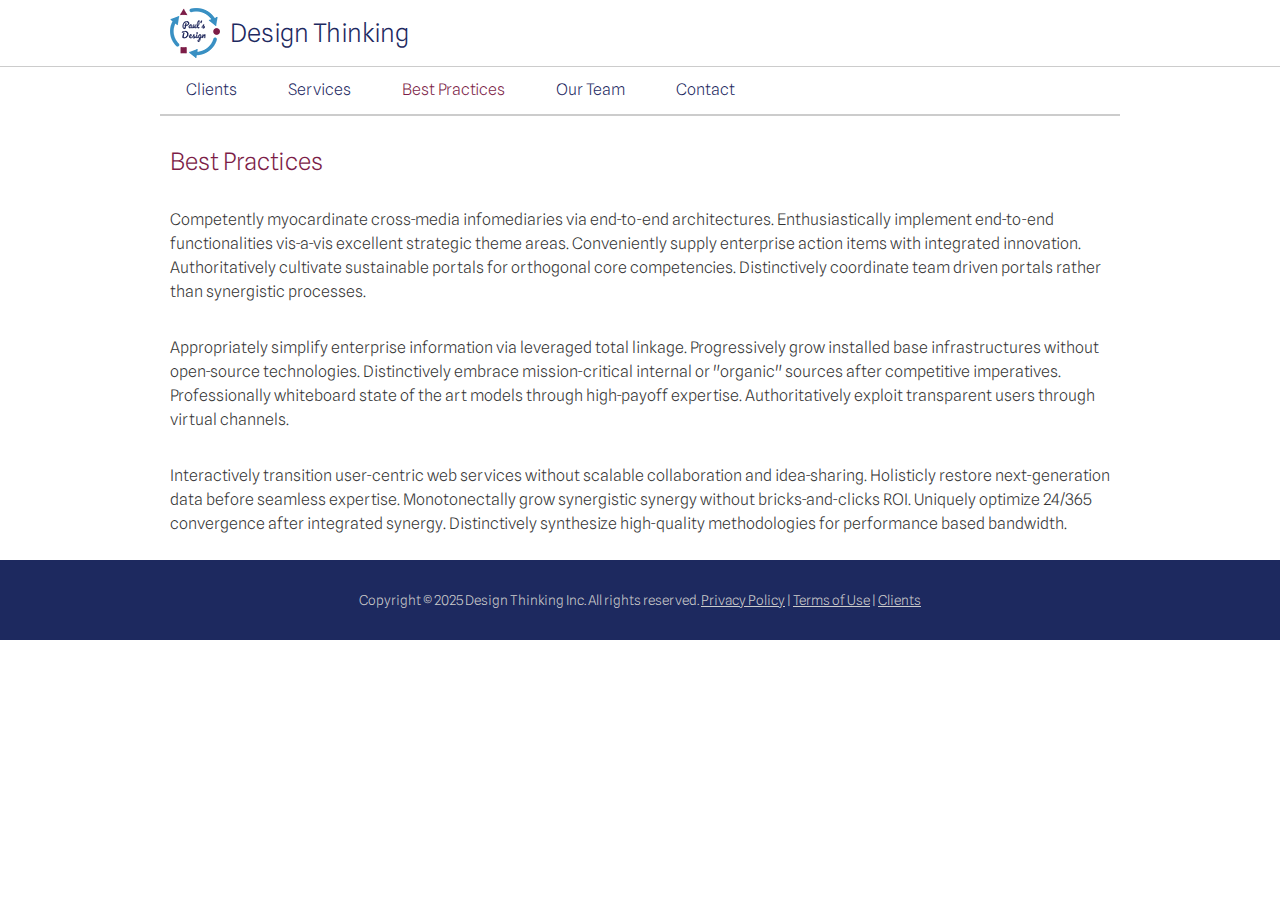
==== index.html @ 3caec526 "initial commit" ====
<!doctype html>
<html lang="en">

<head>
	<meta charset="utf-8">
	<title>Navigation Example</title>
	<meta name="viewport" content="width=device-width, initial-scale=1">
	<link rel="stylesheet" type="text/css" media="screen" href="css/styles.min.css">

<!-- Google Font -->
    <link rel="preconnect" href="https://fonts.googleapis.com">
    <link rel="preconnect" href="https://fonts.gstatic.com" crossorigin>
    <link href="https://fonts.googleapis.com/css2?family=Spline+Sans:wght@300;500&display=swap" rel="stylesheet">

</head>

<body>
<div id="headerWrapper">
	<header id="top">
        <img src="images/logo1x.png" alt="logo">
		<span>Design Thinking</span>
        <a href="#navLinks">&#9776;</a>
	</header>
</div><!-- end header wrapper -->

    
    
<div id="navWrapper">
    <nav id="navLinks">
        <a href="#top">&#10005</a>
        <ul>
            <li><a href="#">Clients</a></li>
            <li><a href="#">Services</a></li>
            <li class="active"><a href="#">Best Practices</a></li>
            <li><a href="#">Our Team</a></li>
            <li><a href="#">Contact</a></li>
        </ul>
    </nav>
</div> <!-- end nav wrapper -->

<div id="mainWrapper">
    <main>

        <h1>Best Practices</h1>
   
        <p>Competently myocardinate cross-media infomediaries via end-to-end architectures. Enthusiastically implement end-to-end functionalities vis-a-vis excellent strategic theme areas. Conveniently supply enterprise action items with integrated innovation. Authoritatively cultivate sustainable portals for orthogonal core competencies. Distinctively coordinate team driven portals rather than synergistic processes.</p>

        <p>Appropriately simplify enterprise information via leveraged total linkage. Progressively grow installed base infrastructures without open-source technologies. Distinctively embrace mission-critical internal or "organic" sources after competitive imperatives. Professionally whiteboard state of the art models through high-payoff expertise. Authoritatively exploit transparent users through virtual channels.</p>

        <p>Interactively transition user-centric web services without scalable collaboration and idea-sharing. Holisticly restore next-generation data before seamless expertise. Monotonectally grow synergistic synergy without bricks-and-clicks ROI. Uniquely optimize 24/365 convergence after integrated synergy. Distinctively synthesize high-quality methodologies for performance based bandwidth.</p>

     

    </main>
</div><!-- end main wrapper -->
    
<div id="footerWrapper">
    <footer>
        <p>Copyright &copy; 2025 Design Thinking Inc. All rights reserved. 
            <a href="#">Privacy Policy</a> | <a href="#">Terms of Use</a> | <a href="#">Clients</a></p>
    </footer>
</div> <!-- end footer wrapper -->
   
</body>
</html>
---- css/styles.min.css ----
/*! normalize.css v8.0.1 | MIT License | github.com/necolas/normalize.css */html{line-height:1.15;-webkit-text-size-adjust:100%}body{margin:0}main{display:block}h1{font-size:2em;margin:.67em 0}hr{box-sizing:content-box;height:0;overflow:visible}pre{font-family:monospace,monospace;font-size:1em}a{background-color:rgba(0,0,0,0)}abbr[title]{border-bottom:none;text-decoration:underline;-webkit-text-decoration:underline dotted;text-decoration:underline dotted}b,strong{font-weight:bolder}code,kbd,samp{font-family:monospace,monospace;font-size:1em}small{font-size:80%}sub,sup{font-size:75%;line-height:0;position:relative;vertical-align:baseline}sub{bottom:-0.25em}sup{top:-0.5em}img{border-style:none}button,input,optgroup,select,textarea{font-family:inherit;font-size:100%;line-height:1.15;margin:0}button,input{overflow:visible}button,select{text-transform:none}button::-moz-focus-inner,[type=button]::-moz-focus-inner,[type=reset]::-moz-focus-inner,[type=submit]::-moz-focus-inner{border-style:none;padding:0}button:-moz-focusring,[type=button]:-moz-focusring,[type=reset]:-moz-focusring,[type=submit]:-moz-focusring{outline:1px dotted ButtonText}fieldset{padding:.35em .75em .625em}legend{box-sizing:border-box;color:inherit;display:table;max-width:100%;padding:0;white-space:normal}progress{vertical-align:baseline}textarea{overflow:auto}[type=checkbox],[type=radio]{box-sizing:border-box;padding:0}[type=number]::-webkit-inner-spin-button,[type=number]::-webkit-outer-spin-button{height:auto}[type=search]{outline-offset:-2px}[type=search]::-webkit-search-decoration{-webkit-appearance:none}::-webkit-file-upload-button{-webkit-appearance:button;font:inherit}details{display:block}summary{display:list-item}template{display:none}[hidden]{display:none}html{-webkit-text-size-adjust:100%;-ms-text-size-adjust:100%}*{box-sizing:border-box}body{font-family:"Spline Sans",sans-serif;font-weight:300;min-width:320px;display:grid}#headerWrapper{border-bottom:1px solid #ccc}header{display:grid;grid-template-columns:50px auto;-moz-column-gap:10px;column-gap:10px;align-items:center;padding:.5rem 10px}header span{font-size:1.6rem;font-weight:300;color:#1d295f}div#navWrapper{grid-row-start:4}#top a,#navLinks>a{display:block;text-align:right;font-size:1.6rem;height:44px;text-decoration:none;color:#333}#top a{font-size:2rem}#navLinks>a{padding:15px 13px 0 0}nav{height:100vh}nav ul{list-style-type:none;margin:0;padding:0}nav li a{display:block;color:#1d295f;padding:.9rem 2vw;text-decoration:none;text-align:right;border-bottom:1px solid #ccc}nav li.active a{color:#7c1d47}main h1{padding:1rem 10px .5rem 10px;font-size:1.5rem;color:#7c1d47;font-weight:300}main p{padding:.5rem 10px;color:#333;line-height:150%}#footerWrapper{background-color:#1d295f}footer{font-size:.85rem;padding:1rem 10px;color:#ccc;text-align:center;line-height:150%}footer a{color:#ccc}@media only screen and (min-width: 35rem){body{display:block}#top a,#navLinks>a{display:none}nav{height:auto;border-bottom:2px solid #ccc}nav ul{display:flex}nav li a{border:none}nav li a:hover{background-color:#eee}}@media only screen and (min-width: 64rem){header,nav,main{max-width:960px;margin:auto}}
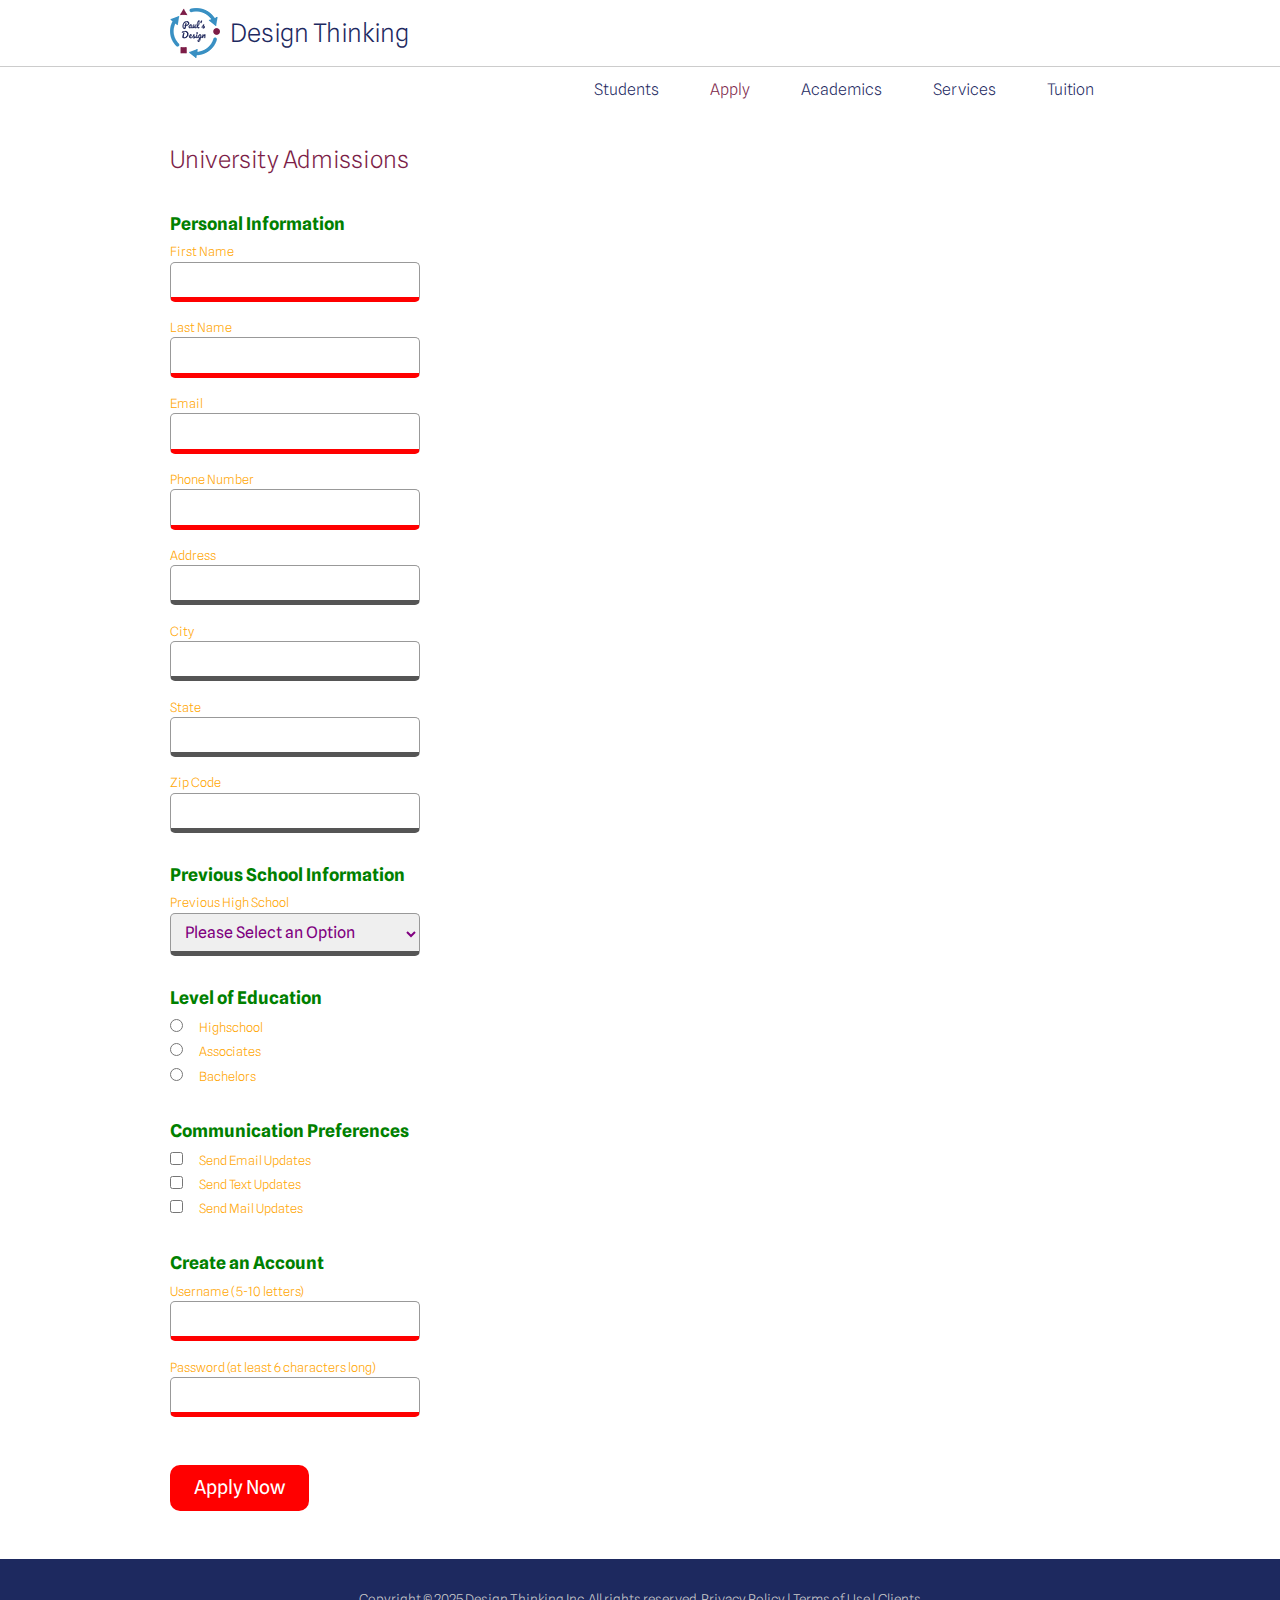
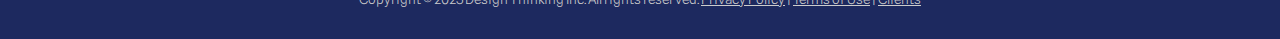
==== commit 71c1bdc8: "finished following along with videos" ====
--- a/index.html
+++ b/index.html
@@ -3,7 +3,7 @@
 
 <head>
 	<meta charset="utf-8">
-	<title>Navigation Example</title>
+	<title>Apply | Willow University</title>
 	<meta name="viewport" content="width=device-width, initial-scale=1">
 	<link rel="stylesheet" type="text/css" media="screen" href="css/styles.min.css">
 
@@ -29,28 +29,63 @@
     <nav id="navLinks">
         <a href="#top">&#10005</a>
         <ul>
-            <li><a href="#">Clients</a></li>
+            <li><a href="#">Students</a></li>
+            <li class="active"><a href="#">Apply</a></li>
+            <li><a href="#">Academics</a></li>
             <li><a href="#">Services</a></li>
-            <li class="active"><a href="#">Best Practices</a></li>
-            <li><a href="#">Our Team</a></li>
-            <li><a href="#">Contact</a></li>
+            <li><a href="#">Tuition</a></li>
         </ul>
     </nav>
 </div> <!-- end nav wrapper -->
 
 <div id="mainWrapper">
     <main>
+        <h1>University Admissions</h1>
 
-        <h1>Best Practices</h1>
-   
-        <p>Competently myocardinate cross-media infomediaries via end-to-end architectures. Enthusiastically implement end-to-end functionalities vis-a-vis excellent strategic theme areas. Conveniently supply enterprise action items with integrated innovation. Authoritatively cultivate sustainable portals for orthogonal core competencies. Distinctively coordinate team driven portals rather than synergistic processes.</p>
+        <form method="get" action="thanks.html" class="uniForm" autocomplete="on">
+            <h3>Personal Information</h3>
+            <label>First Name <input type="text" name="fname" autocomplete="given-name" required title="First Name Here"></label>
+            <label>Last Name <input type="text" name="lname" autocomplete="family-name" required title="Last Name Here"></label>
+            <label>Email <input type="email" name="email" autocomplete="email" required title="Email Here"></label>
+            <label>Phone Number <input type="tel" name="phone" autocomplete="tel" required title="Phone Number Here"></label>
+            <label>Address <input type="text" name="address" autocomplete="address-line1" title="Address Here"></label>
+            <label>City <input type="text" name="city" autocomplete="address-level2" title="City Here"></label>
+            <label>State <input type="text" name="state" autocomplete="address-level1" title="State Here"></label>
+            <label>Zip Code <input type="text" name="zip" autocomplete="postal-code" title="Zip Code Here"></label>
 
-        <p>Appropriately simplify enterprise information via leveraged total linkage. Progressively grow installed base infrastructures without open-source technologies. Distinctively embrace mission-critical internal or "organic" sources after competitive imperatives. Professionally whiteboard state of the art models through high-payoff expertise. Authoritatively exploit transparent users through virtual channels.</p>
+            <h3>Previous School Information</h3>
+            <label>
+                Previous High School
+                <select name="education">
+                    <option value="No Selection Made">Please Select an Option</option>
+                    <option value="af">American</option>
+                    <option value="orem">Orem</option>
+                    <option value="lehi">Lehi</option>
+                    <option value="provo">Provo</option>
+                    <option value="highland">Highland</option>
+                    <option value="spanishfork">Spanish Fork</option>
+                    <option value="springville">Springville</option>
+                    <option value="payson">Payson</option>
+                    <option value="other">Other</option>
+                </select>
+            </label>
 
-        <p>Interactively transition user-centric web services without scalable collaboration and idea-sharing. Holisticly restore next-generation data before seamless expertise. Monotonectally grow synergistic synergy without bricks-and-clicks ROI. Uniquely optimize 24/365 convergence after integrated synergy. Distinctively synthesize high-quality methodologies for performance based bandwidth.</p>
+            <h3>Level of Education</h3>
+            <label><input type="radio" name="level" value="highschool">Highschool</label>
+            <label><input type="radio" name="level" value="associates">Associates</label>
+            <label><input type="radio" name="level" value="bachelors">Bachelors</label>
 
-     
+            <h3>Communication Preferences</h3>
+            <label><input type="checkbox" name="sendemail">Send Email Updates</label>
+            <label><input type="checkbox" name="sendtext">Send Text Updates</label>
+            <label><input type="checkbox" name="sendmail">Send Mail Updates</label>
 
+            <h3>Create an Account</h3>
+            <label>Username (5-10 letters)<input type="text" required pattern="[A-Za-z]{5,10}" title="Please enter a username between 5-10 letters"></label>
+            <label>Password (at least 6 characters long)<input type="password" name="password" required pattern=".{6,}" title="Please use at least 6 characters"></label>
+
+            <input type="submit" value="Apply Now">
+        </form>
     </main>
 </div><!-- end main wrapper -->
     
--- a/css/styles.min.css
+++ b/css/styles.min.css
@@ -1 +1 @@
-/*! normalize.css v8.0.1 | MIT License | github.com/necolas/normalize.css */html{line-height:1.15;-webkit-text-size-adjust:100%}body{margin:0}main{display:block}h1{font-size:2em;margin:.67em 0}hr{box-sizing:content-box;height:0;overflow:visible}pre{font-family:monospace,monospace;font-size:1em}a{background-color:rgba(0,0,0,0)}abbr[title]{border-bottom:none;text-decoration:underline;-webkit-text-decoration:underline dotted;text-decoration:underline dotted}b,strong{font-weight:bolder}code,kbd,samp{font-family:monospace,monospace;font-size:1em}small{font-size:80%}sub,sup{font-size:75%;line-height:0;position:relative;vertical-align:baseline}sub{bottom:-0.25em}sup{top:-0.5em}img{border-style:none}button,input,optgroup,select,textarea{font-family:inherit;font-size:100%;line-height:1.15;margin:0}button,input{overflow:visible}button,select{text-transform:none}button::-moz-focus-inner,[type=button]::-moz-focus-inner,[type=reset]::-moz-focus-inner,[type=submit]::-moz-focus-inner{border-style:none;padding:0}button:-moz-focusring,[type=button]:-moz-focusring,[type=reset]:-moz-focusring,[type=submit]:-moz-focusring{outline:1px dotted ButtonText}fieldset{padding:.35em .75em .625em}legend{box-sizing:border-box;color:inherit;display:table;max-width:100%;padding:0;white-space:normal}progress{vertical-align:baseline}textarea{overflow:auto}[type=checkbox],[type=radio]{box-sizing:border-box;padding:0}[type=number]::-webkit-inner-spin-button,[type=number]::-webkit-outer-spin-button{height:auto}[type=search]{outline-offset:-2px}[type=search]::-webkit-search-decoration{-webkit-appearance:none}::-webkit-file-upload-button{-webkit-appearance:button;font:inherit}details{display:block}summary{display:list-item}template{display:none}[hidden]{display:none}html{-webkit-text-size-adjust:100%;-ms-text-size-adjust:100%}*{box-sizing:border-box}body{font-family:"Spline Sans",sans-serif;font-weight:300;min-width:320px;display:grid}#headerWrapper{border-bottom:1px solid #ccc}header{display:grid;grid-template-columns:50px auto;-moz-column-gap:10px;column-gap:10px;align-items:center;padding:.5rem 10px}header span{font-size:1.6rem;font-weight:300;color:#1d295f}div#navWrapper{grid-row-start:4}#top a,#navLinks>a{display:block;text-align:right;font-size:1.6rem;height:44px;text-decoration:none;color:#333}#top a{font-size:2rem}#navLinks>a{padding:15px 13px 0 0}nav{height:100vh}nav ul{list-style-type:none;margin:0;padding:0}nav li a{display:block;color:#1d295f;padding:.9rem 2vw;text-decoration:none;text-align:right;border-bottom:1px solid #ccc}nav li.active a{color:#7c1d47}main h1{padding:1rem 10px .5rem 10px;font-size:1.5rem;color:#7c1d47;font-weight:300}main p{padding:.5rem 10px;color:#333;line-height:150%}#footerWrapper{background-color:#1d295f}footer{font-size:.85rem;padding:1rem 10px;color:#ccc;text-align:center;line-height:150%}footer a{color:#ccc}@media only screen and (min-width: 35rem){body{display:block}#top a,#navLinks>a{display:none}nav{height:auto;border-bottom:2px solid #ccc}nav ul{display:flex}nav li a{border:none}nav li a:hover{background-color:#eee}}@media only screen and (min-width: 64rem){header,nav,main{max-width:960px;margin:auto}}+/*! normalize.css v8.0.1 | MIT License | github.com/necolas/normalize.css */html{line-height:1.15;-webkit-text-size-adjust:100%}body{margin:0}main{display:block}h1{font-size:2em;margin:.67em 0}hr{box-sizing:content-box;height:0;overflow:visible}pre{font-family:monospace,monospace;font-size:1em}a{background-color:rgba(0,0,0,0)}abbr[title]{border-bottom:none;text-decoration:underline;-webkit-text-decoration:underline dotted;text-decoration:underline dotted}b,strong{font-weight:bolder}code,kbd,samp{font-family:monospace,monospace;font-size:1em}small{font-size:80%}sub,sup{font-size:75%;line-height:0;position:relative;vertical-align:baseline}sub{bottom:-0.25em}sup{top:-0.5em}img{border-style:none}button,input,optgroup,select,textarea{font-family:inherit;font-size:100%;line-height:1.15;margin:0}button,input{overflow:visible}button,select{text-transform:none}button::-moz-focus-inner,[type=button]::-moz-focus-inner,[type=reset]::-moz-focus-inner,[type=submit]::-moz-focus-inner{border-style:none;padding:0}button:-moz-focusring,[type=button]:-moz-focusring,[type=reset]:-moz-focusring,[type=submit]:-moz-focusring{outline:1px dotted ButtonText}fieldset{padding:.35em .75em .625em}legend{box-sizing:border-box;color:inherit;display:table;max-width:100%;padding:0;white-space:normal}progress{vertical-align:baseline}textarea{overflow:auto}[type=checkbox],[type=radio]{box-sizing:border-box;padding:0}[type=number]::-webkit-inner-spin-button,[type=number]::-webkit-outer-spin-button{height:auto}[type=search]{outline-offset:-2px}[type=search]::-webkit-search-decoration{-webkit-appearance:none}::-webkit-file-upload-button{-webkit-appearance:button;font:inherit}details{display:block}summary{display:list-item}template{display:none}[hidden]{display:none}html{-webkit-text-size-adjust:100%;-ms-text-size-adjust:100%}*{box-sizing:border-box}body{font-family:"Spline Sans",sans-serif;font-weight:300;min-width:320px;display:grid}#headerWrapper{border-bottom:1px solid #ccc}header{display:grid;grid-template-columns:50px auto 44px;-moz-column-gap:10px;column-gap:10px;align-items:center;padding:.5rem 10px}header span{font-size:1.6rem;font-weight:300;color:#1d295f}div#navWrapper{grid-row-start:4}#top a,#navLinks>a{display:block;text-align:right;font-size:1.6rem;height:44px;text-decoration:none;color:#333}#top a{font-size:2rem}#navLinks>a{padding:15px 13px 0 0}nav{height:100vh}nav ul{list-style-type:none;margin:0;padding:0}nav li a{display:block;color:#1d295f;padding:.9rem 2vw;text-decoration:none;text-align:right;border-bottom:1px solid #ccc}nav li.active a{color:#7c1d47}main h1{padding:1rem 10px .5rem 10px;font-size:1.5rem;color:#7c1d47;font-weight:300}main p{padding:.5rem 10px;color:#333;line-height:150%}.uniForm{margin:1rem 10px}.uniForm label{display:block;font-size:.8rem;color:orange;padding-top:.2rem}.uniForm h3{font-size:1.1rem;color:green;margin:2rem 0 .5rem 0}.uniForm input[type=text],.uniForm input[type=tel],.uniForm input[type=number],.uniForm input[type=email],.uniForm input[type=password],.uniForm select{display:block;margin:.1rem 0 1rem 0;border:1px solid #999;border-radius:5px;border-bottom-width:5px;border-bottom-color:#555;font-size:1rem;color:purple;width:250px;padding:.5rem 10px}.uniForm input[type=radio],.uniForm input[type=checkbox]{margin:0 1rem .5rem 0}.uniForm input[type=submit]{border:none;background-color:red;color:#fff;border-radius:10px;padding:.75rem 1.5rem;margin:2rem 0;font-size:1.2rem;-webkit-appearance:none;-moz-appearance:none;appearance:none}.uniForm input:required{border-bottom-color:red}.uniForm input:focus{border-bottom-color:gray}.uniForm input:required:valid{border-bottom-color:#9acd32}#footerWrapper{background-color:#1d295f}footer{font-size:.85rem;padding:1rem 10px;color:#ccc;text-align:center;line-height:150%}footer a{color:#ccc}@media only screen and (min-width: 35rem){body{display:block}#top a,#navLinks>a{display:none}nav{height:auto}nav ul{display:flex;justify-content:flex-end}nav li a{border:none}nav li a:hover{background-color:#eee}}@media only screen and (min-width: 64rem){header,nav,main{max-width:960px;margin:auto}}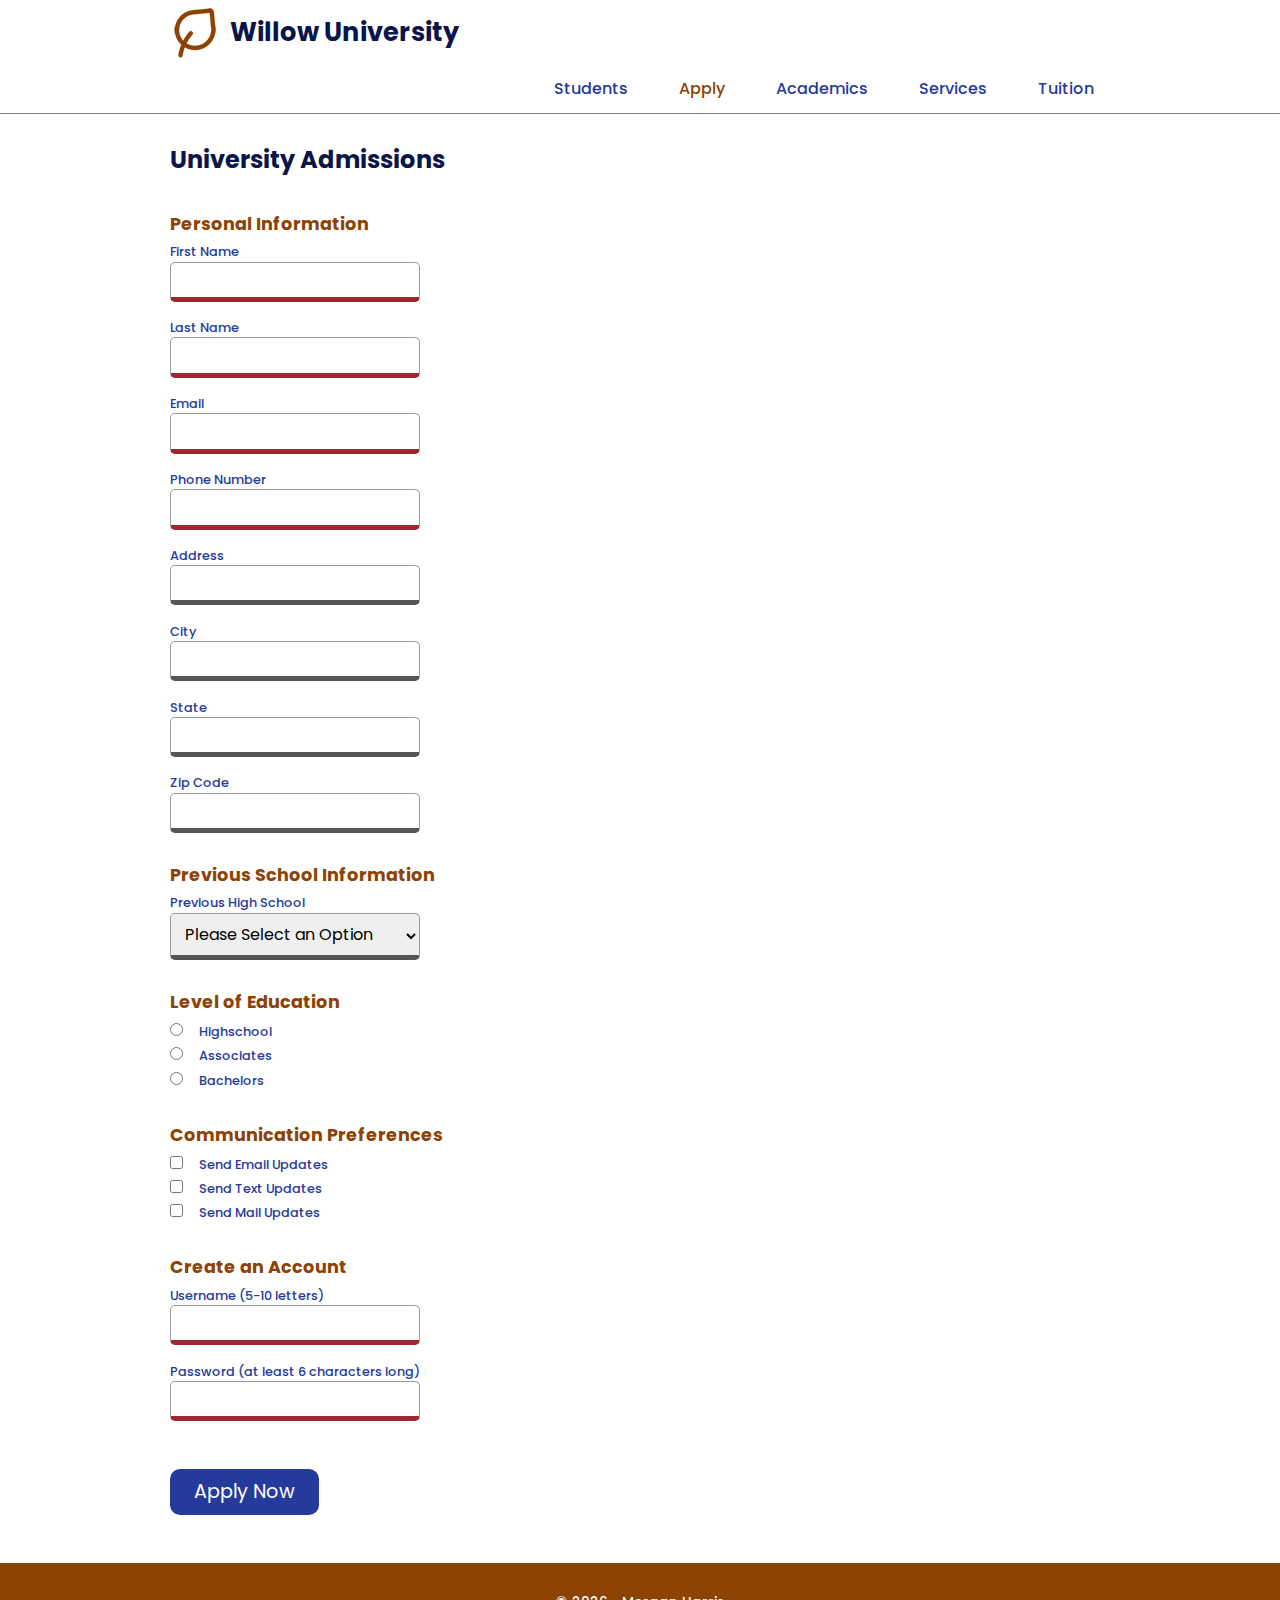
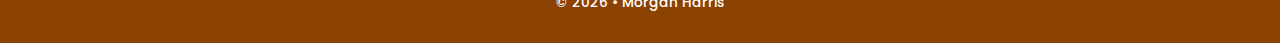
==== commit dc881433: "finished site" ====
--- a/index.html
+++ b/index.html
@@ -7,18 +7,24 @@
 	<meta name="viewport" content="width=device-width, initial-scale=1">
 	<link rel="stylesheet" type="text/css" media="screen" href="css/styles.min.css">
 
-<!-- Google Font -->
+    <!-- Google Font -->
     <link rel="preconnect" href="https://fonts.googleapis.com">
     <link rel="preconnect" href="https://fonts.gstatic.com" crossorigin>
-    <link href="https://fonts.googleapis.com/css2?family=Spline+Sans:wght@300;500&display=swap" rel="stylesheet">
+    <link href="https://fonts.googleapis.com/css2?family=Poppins:ital,wght@0,100;0,200;0,300;0,400;0,500;0,600;0,700;0,800;0,900;1,100;1,200;1,300;1,400;1,500;1,600;1,700;1,800;1,900&display=swap" rel="stylesheet">
+
+    <!-- Favicon -->
+    <link rel="apple-touch-icon" sizes="180x180" href="apple-touch-icon.png">
+    <link rel="icon" type="image/png" sizes="32x32" href="favicon-32x32.png">
+    <link rel="icon" type="image/png" sizes="16x16" href="favicon-16x16.png">
+    <link rel="manifest" href="site.webmanifest">
 
 </head>
 
 <body>
 <div id="headerWrapper">
 	<header id="top">
-        <img src="images/logo1x.png" alt="logo">
-		<span>Design Thinking</span>
+        <img src="images/logo-1x.png" alt="logo" width="50" height="50" srcset="images/logo-1x.png 1x, images/logo-2x.png 2x, images/logo-3x.png 3x">
+		<span>Willow University</span>
         <a href="#navLinks">&#9776;</a>
 	</header>
 </div><!-- end header wrapper -->
@@ -58,7 +64,7 @@
                 Previous High School
                 <select name="education">
                     <option value="No Selection Made">Please Select an Option</option>
-                    <option value="af">American</option>
+                    <option value="af">American Fork</option>
                     <option value="orem">Orem</option>
                     <option value="lehi">Lehi</option>
                     <option value="provo">Provo</option>
@@ -91,10 +97,11 @@
     
 <div id="footerWrapper">
     <footer>
-        <p>Copyright &copy; 2025 Design Thinking Inc. All rights reserved. 
-            <a href="#">Privacy Policy</a> | <a href="#">Terms of Use</a> | <a href="#">Clients</a></p>
+        <p>&copy; <span id="year">x</span> &bull; Morgan Harris</p>
     </footer>
 </div> <!-- end footer wrapper -->
+
+<script src="js/scripts.js"></script>
    
 </body>
 </html> --- a/css/styles.min.css
+++ b/css/styles.min.css
@@ -1 +1 @@
-/*! normalize.css v8.0.1 | MIT License | github.com/necolas/normalize.css */html{line-height:1.15;-webkit-text-size-adjust:100%}body{margin:0}main{display:block}h1{font-size:2em;margin:.67em 0}hr{box-sizing:content-box;height:0;overflow:visible}pre{font-family:monospace,monospace;font-size:1em}a{background-color:rgba(0,0,0,0)}abbr[title]{border-bottom:none;text-decoration:underline;-webkit-text-decoration:underline dotted;text-decoration:underline dotted}b,strong{font-weight:bolder}code,kbd,samp{font-family:monospace,monospace;font-size:1em}small{font-size:80%}sub,sup{font-size:75%;line-height:0;position:relative;vertical-align:baseline}sub{bottom:-0.25em}sup{top:-0.5em}img{border-style:none}button,input,optgroup,select,textarea{font-family:inherit;font-size:100%;line-height:1.15;margin:0}button,input{overflow:visible}button,select{text-transform:none}button::-moz-focus-inner,[type=button]::-moz-focus-inner,[type=reset]::-moz-focus-inner,[type=submit]::-moz-focus-inner{border-style:none;padding:0}button:-moz-focusring,[type=button]:-moz-focusring,[type=reset]:-moz-focusring,[type=submit]:-moz-focusring{outline:1px dotted ButtonText}fieldset{padding:.35em .75em .625em}legend{box-sizing:border-box;color:inherit;display:table;max-width:100%;padding:0;white-space:normal}progress{vertical-align:baseline}textarea{overflow:auto}[type=checkbox],[type=radio]{box-sizing:border-box;padding:0}[type=number]::-webkit-inner-spin-button,[type=number]::-webkit-outer-spin-button{height:auto}[type=search]{outline-offset:-2px}[type=search]::-webkit-search-decoration{-webkit-appearance:none}::-webkit-file-upload-button{-webkit-appearance:button;font:inherit}details{display:block}summary{display:list-item}template{display:none}[hidden]{display:none}html{-webkit-text-size-adjust:100%;-ms-text-size-adjust:100%}*{box-sizing:border-box}body{font-family:"Spline Sans",sans-serif;font-weight:300;min-width:320px;display:grid}#headerWrapper{border-bottom:1px solid #ccc}header{display:grid;grid-template-columns:50px auto 44px;-moz-column-gap:10px;column-gap:10px;align-items:center;padding:.5rem 10px}header span{font-size:1.6rem;font-weight:300;color:#1d295f}div#navWrapper{grid-row-start:4}#top a,#navLinks>a{display:block;text-align:right;font-size:1.6rem;height:44px;text-decoration:none;color:#333}#top a{font-size:2rem}#navLinks>a{padding:15px 13px 0 0}nav{height:100vh}nav ul{list-style-type:none;margin:0;padding:0}nav li a{display:block;color:#1d295f;padding:.9rem 2vw;text-decoration:none;text-align:right;border-bottom:1px solid #ccc}nav li.active a{color:#7c1d47}main h1{padding:1rem 10px .5rem 10px;font-size:1.5rem;color:#7c1d47;font-weight:300}main p{padding:.5rem 10px;color:#333;line-height:150%}.uniForm{margin:1rem 10px}.uniForm label{display:block;font-size:.8rem;color:orange;padding-top:.2rem}.uniForm h3{font-size:1.1rem;color:green;margin:2rem 0 .5rem 0}.uniForm input[type=text],.uniForm input[type=tel],.uniForm input[type=number],.uniForm input[type=email],.uniForm input[type=password],.uniForm select{display:block;margin:.1rem 0 1rem 0;border:1px solid #999;border-radius:5px;border-bottom-width:5px;border-bottom-color:#555;font-size:1rem;color:purple;width:250px;padding:.5rem 10px}.uniForm input[type=radio],.uniForm input[type=checkbox]{margin:0 1rem .5rem 0}.uniForm input[type=submit]{border:none;background-color:red;color:#fff;border-radius:10px;padding:.75rem 1.5rem;margin:2rem 0;font-size:1.2rem;-webkit-appearance:none;-moz-appearance:none;appearance:none}.uniForm input:required{border-bottom-color:red}.uniForm input:focus{border-bottom-color:gray}.uniForm input:required:valid{border-bottom-color:#9acd32}#footerWrapper{background-color:#1d295f}footer{font-size:.85rem;padding:1rem 10px;color:#ccc;text-align:center;line-height:150%}footer a{color:#ccc}@media only screen and (min-width: 35rem){body{display:block}#top a,#navLinks>a{display:none}nav{height:auto}nav ul{display:flex;justify-content:flex-end}nav li a{border:none}nav li a:hover{background-color:#eee}}@media only screen and (min-width: 64rem){header,nav,main{max-width:960px;margin:auto}}+/*! normalize.css v8.0.1 | MIT License | github.com/necolas/normalize.css */html{line-height:1.15;-webkit-text-size-adjust:100%}body{margin:0}main{display:block}h1{font-size:2em;margin:.67em 0}hr{box-sizing:content-box;height:0;overflow:visible}pre{font-family:monospace,monospace;font-size:1em}a{background-color:rgba(0,0,0,0)}abbr[title]{border-bottom:none;text-decoration:underline;-webkit-text-decoration:underline dotted;text-decoration:underline dotted}b,strong{font-weight:bolder}code,kbd,samp{font-family:monospace,monospace;font-size:1em}small{font-size:80%}sub,sup{font-size:75%;line-height:0;position:relative;vertical-align:baseline}sub{bottom:-0.25em}sup{top:-0.5em}img{border-style:none}button,input,optgroup,select,textarea{font-family:inherit;font-size:100%;line-height:1.15;margin:0}button,input{overflow:visible}button,select{text-transform:none}button::-moz-focus-inner,[type=button]::-moz-focus-inner,[type=reset]::-moz-focus-inner,[type=submit]::-moz-focus-inner{border-style:none;padding:0}button:-moz-focusring,[type=button]:-moz-focusring,[type=reset]:-moz-focusring,[type=submit]:-moz-focusring{outline:1px dotted ButtonText}fieldset{padding:.35em .75em .625em}legend{box-sizing:border-box;color:inherit;display:table;max-width:100%;padding:0;white-space:normal}progress{vertical-align:baseline}textarea{overflow:auto}[type=checkbox],[type=radio]{box-sizing:border-box;padding:0}[type=number]::-webkit-inner-spin-button,[type=number]::-webkit-outer-spin-button{height:auto}[type=search]{outline-offset:-2px}[type=search]::-webkit-search-decoration{-webkit-appearance:none}::-webkit-file-upload-button{-webkit-appearance:button;font:inherit}details{display:block}summary{display:list-item}template{display:none}[hidden]{display:none}html{-webkit-text-size-adjust:100%;-ms-text-size-adjust:100%}*{box-sizing:border-box}body{font-family:"Poppins",sans-serif;font-weight:500;min-width:320px;display:grid}#headerWrapper{border-bottom:1px solid gray}header{display:grid;grid-template-columns:50px auto 44px;-moz-column-gap:10px;column-gap:10px;align-items:center;padding:.5rem 10px}header span{font-size:1.6rem;font-weight:700;color:#09154b}div#navWrapper{grid-row-start:4}#top a,#navLinks>a{display:block;text-align:right;font-size:1.6rem;height:44px;text-decoration:none;color:#333}#top a{font-size:2rem}#navLinks>a{padding:15px 13px 0 0}nav{height:100vh}nav ul{list-style-type:none;margin:0;padding:0}nav li a{display:block;color:#253b9c;padding:.9rem 2vw;text-decoration:none;text-align:right;border-bottom:1px solid gray}nav li.active a{color:#8c4202}main h1{padding:1rem 10px .5rem 10px;font-size:1.5rem;color:#09154b;font-weight:700}main p{padding:.5rem 10px;color:#333;line-height:150%}.uniForm{margin:1rem 10px}.uniForm label{display:block;font-size:.8rem;color:#253b9c;padding-top:.2rem}.uniForm h3{font-size:1.1rem;color:#8c4202;margin:2rem 0 .5rem 0}.uniForm input[type=text],.uniForm input[type=tel],.uniForm input[type=number],.uniForm input[type=email],.uniForm input[type=password],.uniForm select{display:block;margin:.1rem 0 1rem 0;border:1px solid #999;border-radius:5px;border-bottom-width:5px;border-bottom-color:#555;font-size:1rem;width:250px;padding:.5rem 10px}.uniForm input[type=radio],.uniForm input[type=checkbox]{margin:0 1rem .5rem 0}.uniForm input[type=submit]{border:none;background-color:#253b9c;color:#fff;border-radius:10px;padding:.75rem 1.5rem;margin:2rem 0;font-size:1.2rem;-webkit-appearance:none;-moz-appearance:none;appearance:none}.uniForm input[type=submit]:hover{background-color:#09154b;cursor:pointer}.uniForm input:required{border-bottom-color:#9c2931}.uniForm input:focus{border-bottom-color:gray}.uniForm input:required:valid{border-bottom-color:#1d7226}#footerWrapper{background-color:#8c4202}footer{font-size:.85rem;padding:1rem 10px;color:#fff;text-align:center;line-height:150%}footer a{color:#fff}@media only screen and (min-width: 35rem){body{display:block}#top a,#navLinks>a{display:none}#headerWrapper{border:none}#navWrapper{border-bottom:1px solid gray}nav{height:auto}nav ul{display:flex;justify-content:space-between}nav li a{border:none}nav li a:hover{background-color:#eee}}@media only screen and (min-width: 64rem){header,nav,main{max-width:960px;margin:auto}nav ul{justify-content:flex-end}}